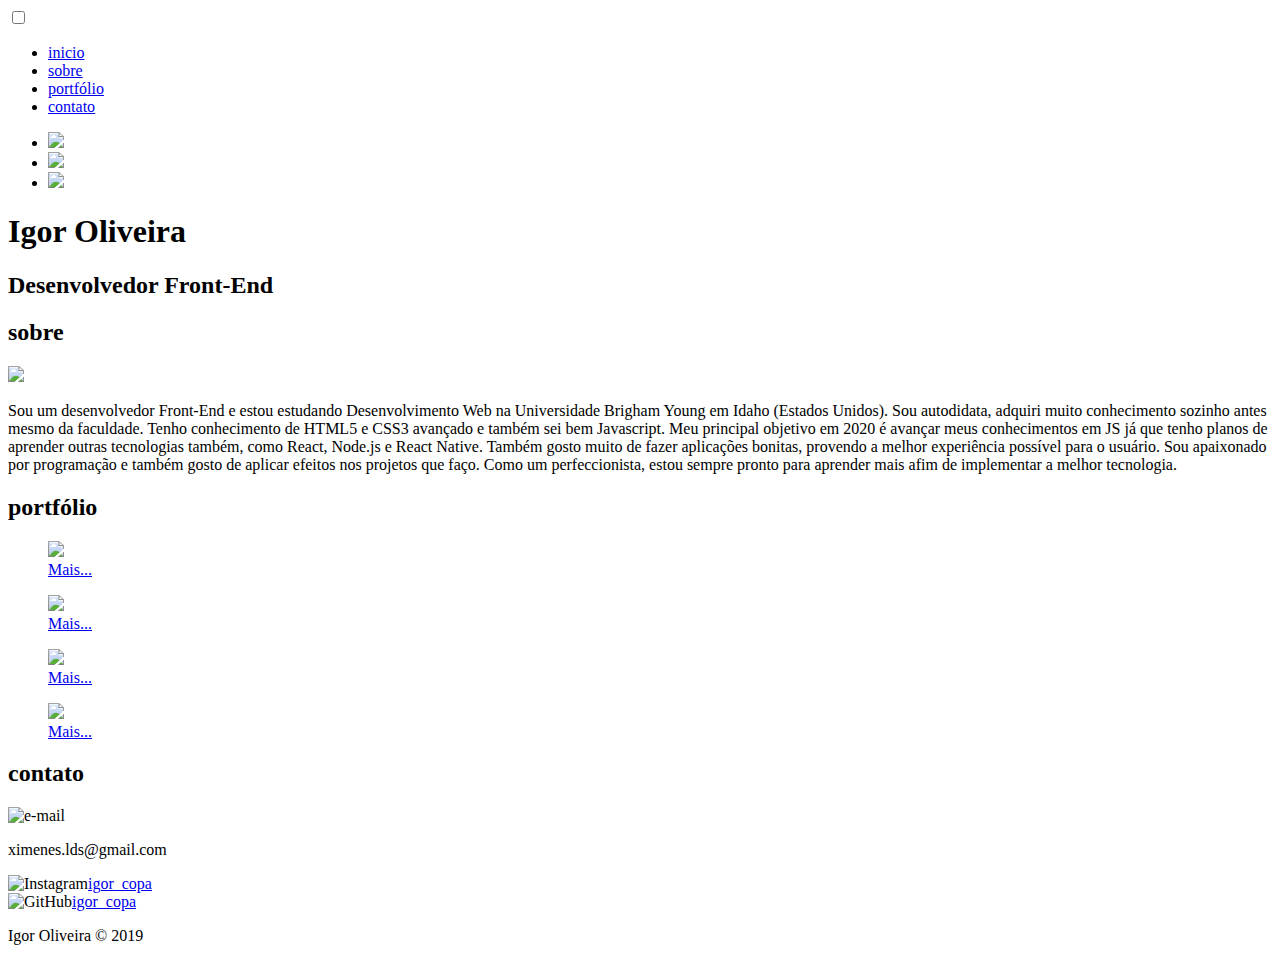
==== indexptg.html @ 8b7ba53e "Update indexptg.html" ====
<!DOCTYPE html>
<html lang="en">
<head>
    <meta charset="UTF-8">
    <meta name="viewport" content="width=device-width, initial-scale=1.0">
    <meta http-equiv="X-UA-Compatible" content="ie=edge">
    <link rel="stylesheet" href="css/style.css">
    <link rel="stylesheet" href="css/menu.css">
    <title>Igor Oliveira | Desenvolvedor Front-End</title>
</head>
<body id="body">
    <!-- HEADER -->
    <div class="menu" id="menu">
        <!--Picture on CSS-->
        <input type="checkbox" class="toggle" id="toggle">
        <div class="hamburger" id="hamburger"><div class="hamb"></div></div>
        <nav class="nav" id="nav">
            <ul class="ul-a" id="ul-a">
                <li><a href="#">inicio</a></li>
                <li><a href="#about">sobre</a></li>
                <li><a href="#folio">portfólio</a></li>
                <li><a href="#contact">contato</a></li>
            </ul>
            <ul class="ul-b" id="ul-b">
                <li><a href="indexptg.html" class="eng"><img src="images/pt.jpg"></a></li>
                <li><a href="index.html" class="spn"><img src="images/eng.jpg"></a></li>
                <li><a href="indexspn.html" class="ptg"><img src="images/spn.jpg"></a></li>
            </ul>
        </nav>
        <div class="shadow"></div>
    </div>
    <main>
        <header class="header">
            <div class="name">
                <h1>Igor Oliveira</h1>
                <h2>Desenvolvedor Front-End</h2>
            </div>
            <div class="click"><h2></h2></div>
            <!-- <input type="checkbox" id="btn"> -->
            <a href="#about" class="button" id="button">
                <div class="trigger" id="trigger"><div class="dot" id="dot"></div></div>
            </a>
        </header>
        <div class="oveRLay"></div>
        <!-- CONTENT -->
        <section>
            <div class="content about" id="about">
                <h2>sobre</h2>
                <div class="inner-content">
                    <div class="logo">
                        <img src="images/logo.jpg">
                    </div>
                    <p>
                        Sou um desenvolvedor Front-End e estou estudando Desenvolvimento Web na Universidade Brigham Young
                        em Idaho (Estados Unidos). Sou autodidata, adquiri muito conhecimento sozinho antes mesmo da faculdade.
                        Tenho conhecimento de HTML5 e CSS3 avançado e também sei bem Javascript. Meu principal objetivo em 2020
                        é avançar meus conhecimentos em JS já que tenho planos de aprender outras tecnologias também, como React,
                        Node.js e React Native. Também gosto muito de fazer aplicações bonitas, provendo a melhor experiência
                        possível para o usuário. Sou apaixonado por programação e também gosto de aplicar efeitos nos projetos
                        que faço. Como um perfeccionista, estou sempre pronto para aprender mais afim de implementar a melhor
                        tecnologia.
                    </p>
                </div>
            </div>
            <div class="content folio" id="folio">
                <h2>portfólio</h2>
                <div class="h2a"></div>
                <div class="grid">
                    <figure class="pic grid-a">
                        <img src="images/bearded-ones-responsive.jpg">
                        <figcaption class="caption">
                            <div class="overL"></div>
                            <a href="https://igorcopa.github.io/Bearded-Ones/" target="_blank">Mais...</a>
                        </figcaption>
                    </figure>
                    <figure class="pic grid-b">
                        <img src="images/locked-and-loaded-responsive.jpg">
                        <figcaption class="caption">
                            <div class="overL"></div>
                            <a href="https://igorcopa.github.io/Locked-and-Loaded/" target="_blank">Mais...</a>
                        </figcaption>
                    </figure>
                    <figure class="pic grid-c">
                        <img src="images/paraisos-brasileiros-responsive.jpg">
                        <figcaption class="caption">
                            <div class="overL"></div>
                            <a href="https://igorcopa.github.io/Paraisos-Brasileiros/" target="_blank">Mais...</a>
                        </figcaption>
                    </figure>
                    <figure class="pic grid-d">
                        <img src="images/worldly-paradises-responsive.jpg">
                        <figcaption class="caption">
                            <div class="overL"></div>
                            <a href="https://igorcopa.github.io/Worldly-Paradise/" target="_blank">Mais...</a>
                        </figcaption>
                    </figure>
                </div>
            </div>
        </section>
    </main>
    <!-- FOOTER -->
    <footer class="content footer" id="contact">
        <h2>contato</h2>
        <!-- <form name="form" id="form" method="POST">
            <label id="name">Nome</label>
            <input type="text" id="yourName" placeholder="Your name here">
            <label id="email">E-mail</label>
            <input type="email" id="yourEmail" placeholder="Your email here">
            <label id="msg">Message</label>
            <textarea name="yourArea" placeholder="Leave your message"></textarea>
        </form> -->
        <div class="footer-w">
            <div class="email">
                <img src="images/email.png" alt="e-mail"><p>ximenes.lds@gmail.com</p>
            </div>
            <div class="insta">
                <img src="images/insta.png" alt="Instagram"><a href="#">igor_copa</a>
            </div>
            <div class="gh">
                <img src="images/github.png" alt="GitHub"><a href="#">igor_copa</a>
            </div>
            <!-- <div class="zap">
                <img src="_images/zap.png" alt=""><p>+55 (21) 9.7265-1814</p>
            </div> -->
            <p>Igor Oliveira &copy; 2019</p>
        </div>
    </footer>
    <!-- JAVASCRIPT -->
    <script>

        function toggB(){
            body.style.animationDelay="1s";
            body.style.scrollBehavior="smooth";
            body.style.transition="all 1s ease-in";
        }
        setTimeout(toggB, 1500);

        let btn = document.getElementById("button");
        let trg = document.getElementById("trigger");
        let dt = document.getElementById("dot");
        let bd = document.getElementById("body");
        let navig = document.getElementById("nav");
        let abt = document.getElementById("about");

        function togg(){
            btn.style.backgroundColor="rgba(45, 45, 230)";
            btn.style.boxShadow="3px 0 3px rgba(45, 45, 230, .6),-3px 0 3px rgba(45, 45, 230, .6)";

            trg.style.top="38%";

            dt.style.backgroundColor="rgba(45, 45, 230)";
            dt.style.boxShadow="3px 0 3px rgba(45, 45, 230, .6),-3px 0 3px rgba(45, 45, 230, .6)";
        }

        // function close(){
        //     navig.style.transform="translateX(-110%)";
        // }

        btn.addEventListener("click", togg);
        // abt.addEventListener("click", close);

    </script>
</body>
</html>
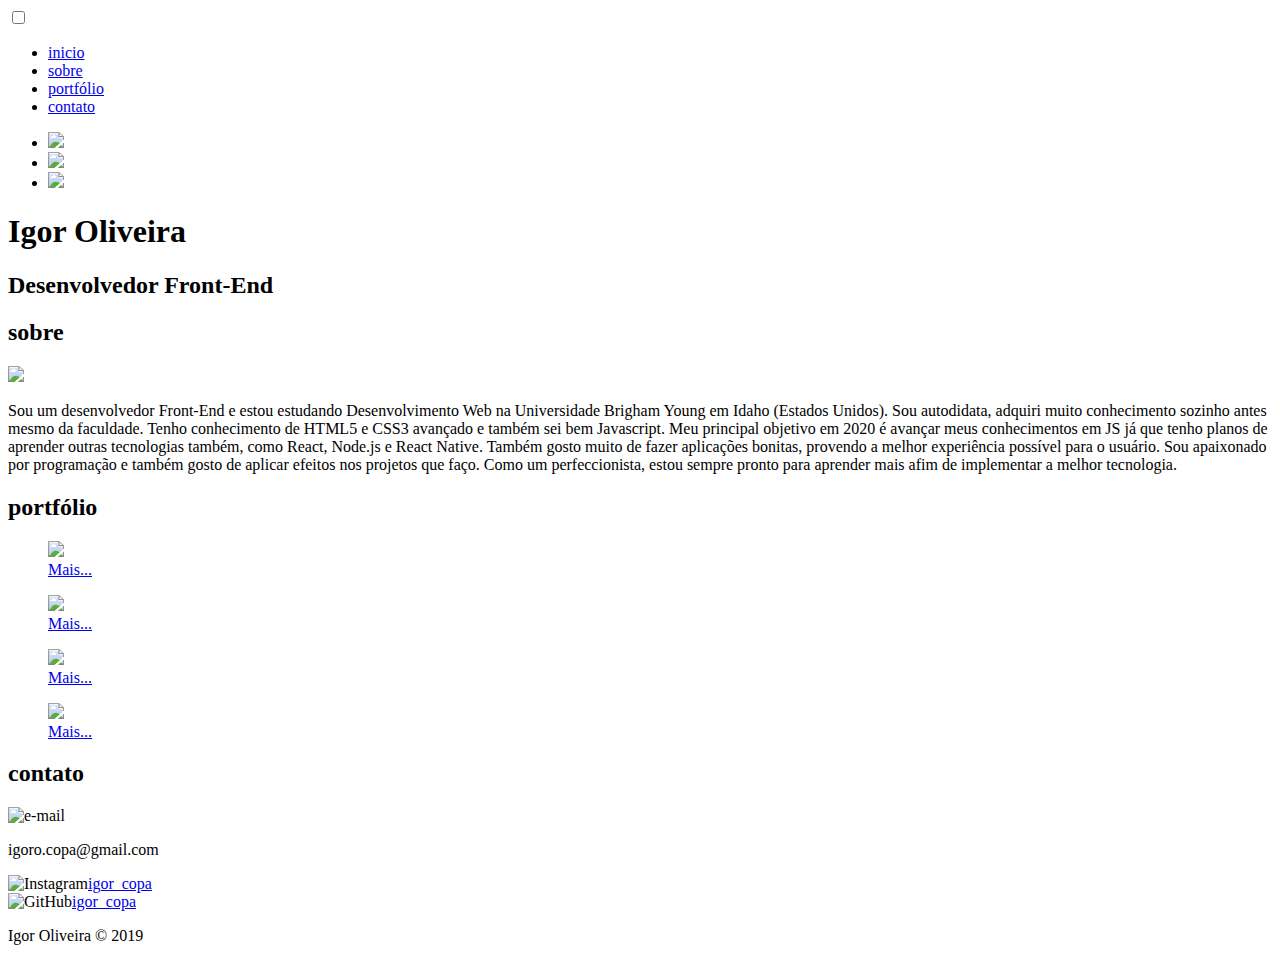
==== commit 4e806a1f: "Update indexptg.html" ====
--- a/indexptg.html
+++ b/indexptg.html
@@ -111,7 +111,7 @@
         </form> -->
         <div class="footer-w">
             <div class="email">
-                <img src="images/email.png" alt="e-mail"><p>ximenes.lds@gmail.com</p>
+                <img src="images/email.png" alt="e-mail"><p>igoro.copa@gmail.com</p>
             </div>
             <div class="insta">
                 <img src="images/insta.png" alt="Instagram"><a href="#">igor_copa</a>
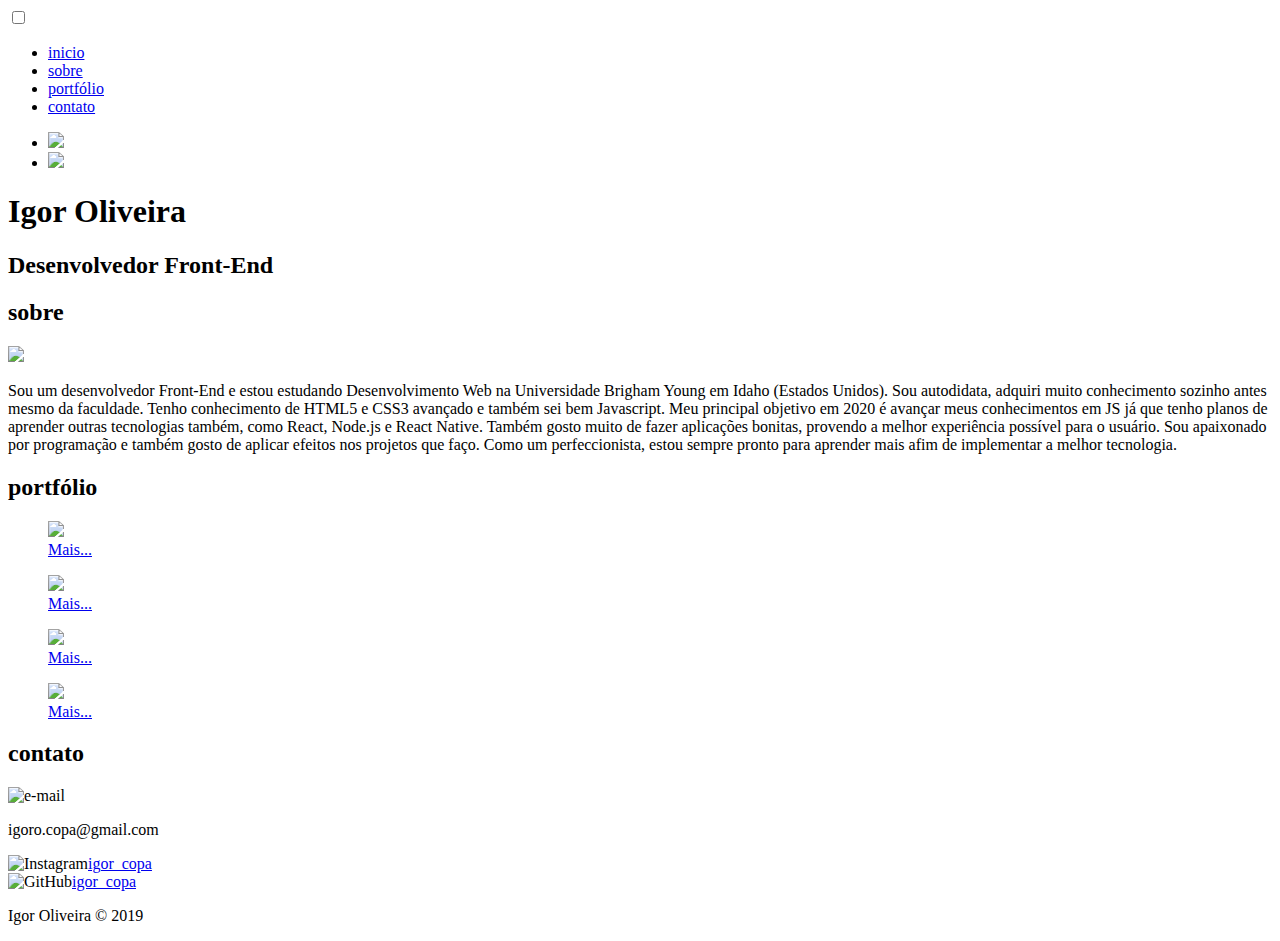
==== commit b6ef4f45: "Update indexptg.html" ====
--- a/indexptg.html
+++ b/indexptg.html
@@ -24,7 +24,6 @@
             <ul class="ul-b" id="ul-b">
                 <li><a href="indexptg.html" class="eng"><img src="images/pt.jpg"></a></li>
                 <li><a href="index.html" class="spn"><img src="images/eng.jpg"></a></li>
-                <li><a href="indexspn.html" class="ptg"><img src="images/spn.jpg"></a></li>
             </ul>
         </nav>
         <div class="shadow"></div>
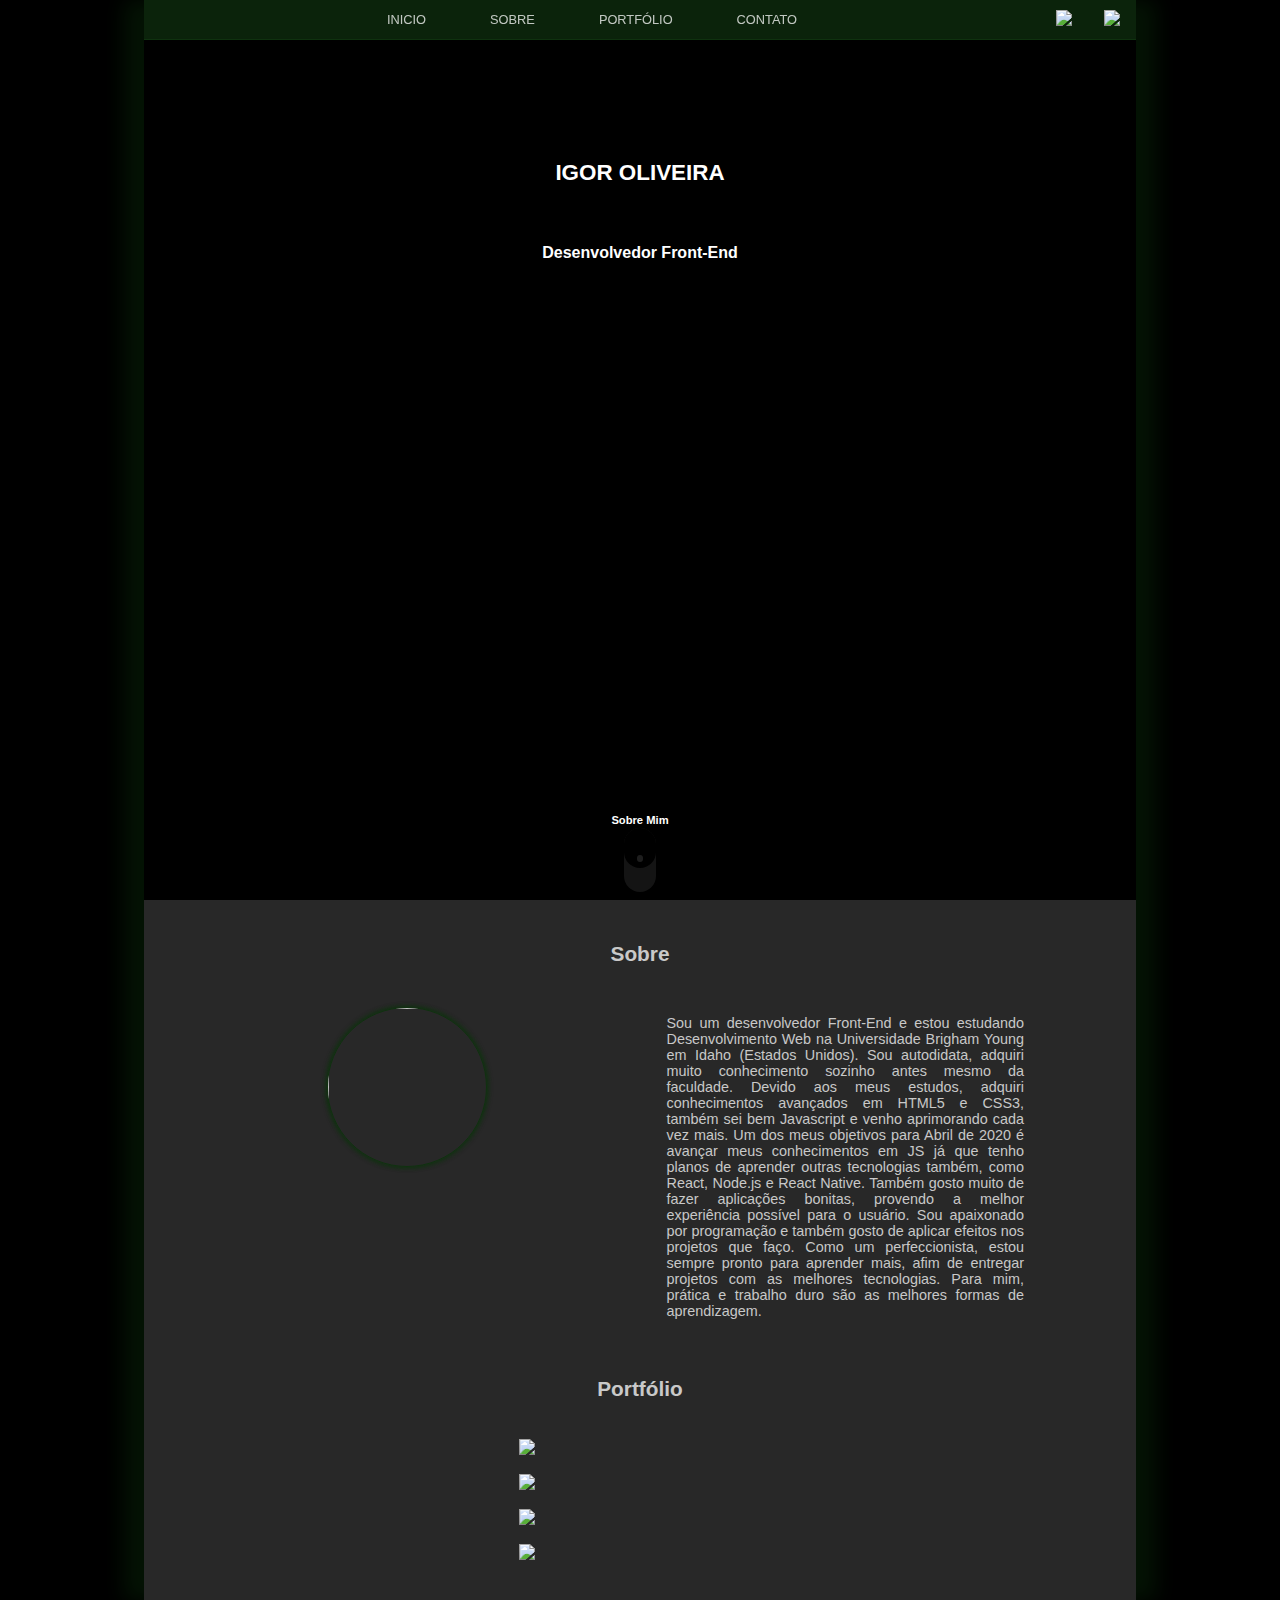
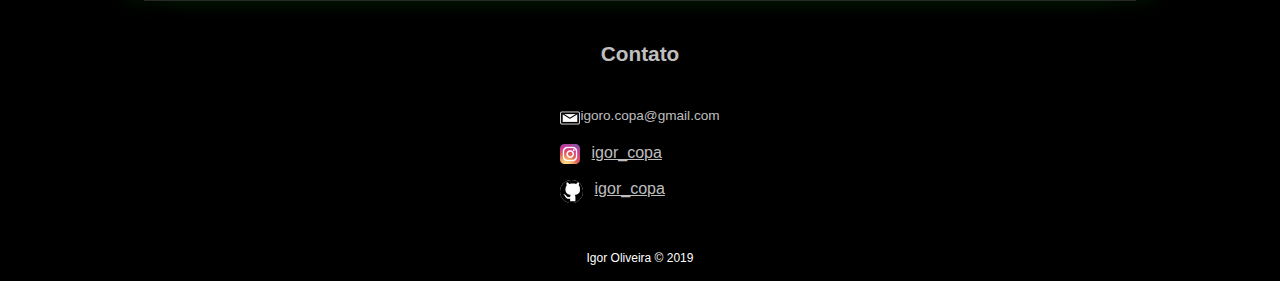
==== commit 92f54a39: "Upgrading" ====
--- a/indexptg.html
+++ b/indexptg.html
@@ -34,8 +34,7 @@
                 <h1>Igor Oliveira</h1>
                 <h2>Desenvolvedor Front-End</h2>
             </div>
-            <div class="click"><h2></h2></div>
-            <!-- <input type="checkbox" id="btn"> -->
+            <div class="click"><h2>Sobre mim</h2></div>
             <a href="#about" class="button" id="button">
                 <div class="trigger" id="trigger"><div class="dot" id="dot"></div></div>
             </a>
@@ -52,12 +51,13 @@
                     <p>
                         Sou um desenvolvedor Front-End e estou estudando Desenvolvimento Web na Universidade Brigham Young
                         em Idaho (Estados Unidos). Sou autodidata, adquiri muito conhecimento sozinho antes mesmo da faculdade.
-                        Tenho conhecimento de HTML5 e CSS3 avançado e também sei bem Javascript. Meu principal objetivo em 2020
-                        é avançar meus conhecimentos em JS já que tenho planos de aprender outras tecnologias também, como React,
-                        Node.js e React Native. Também gosto muito de fazer aplicações bonitas, provendo a melhor experiência
-                        possível para o usuário. Sou apaixonado por programação e também gosto de aplicar efeitos nos projetos
-                        que faço. Como um perfeccionista, estou sempre pronto para aprender mais afim de implementar a melhor
-                        tecnologia.
+                        Devido aos meus estudos, adquiri conhecimentos avançados em HTML5 e CSS3, também sei bem Javascript e
+                        venho aprimorando cada vez mais. Um dos meus objetivos para Abril de 2020 é avançar meus conhecimentos em JS já
+                        que tenho planos de aprender outras tecnologias também, como React, Node.js e React Native. Também gosto
+                        muito de fazer aplicações bonitas, provendo a melhor experiência possível para o usuário. Sou apaixonado
+                        por programação e também gosto de aplicar efeitos nos projetos que faço. Como um perfeccionista, estou
+                        sempre pronto para aprender mais, afim de entregar projetos com as melhores tecnologias. Para mim, prática
+                        e trabalho duro são as melhores formas de aprendizagem.
                     </p>
                 </div>
             </div>
@@ -125,39 +125,6 @@
         </div>
     </footer>
     <!-- JAVASCRIPT -->
-    <script>
-
-        function toggB(){
-            body.style.animationDelay="1s";
-            body.style.scrollBehavior="smooth";
-            body.style.transition="all 1s ease-in";
-        }
-        setTimeout(toggB, 1500);
-
-        let btn = document.getElementById("button");
-        let trg = document.getElementById("trigger");
-        let dt = document.getElementById("dot");
-        let bd = document.getElementById("body");
-        let navig = document.getElementById("nav");
-        let abt = document.getElementById("about");
-
-        function togg(){
-            btn.style.backgroundColor="rgba(45, 45, 230)";
-            btn.style.boxShadow="3px 0 3px rgba(45, 45, 230, .6),-3px 0 3px rgba(45, 45, 230, .6)";
-
-            trg.style.top="38%";
-
-            dt.style.backgroundColor="rgba(45, 45, 230)";
-            dt.style.boxShadow="3px 0 3px rgba(45, 45, 230, .6),-3px 0 3px rgba(45, 45, 230, .6)";
-        }
-
-        // function close(){
-        //     navig.style.transform="translateX(-110%)";
-        // }
-
-        btn.addEventListener("click", togg);
-        // abt.addEventListener("click", close);
-
-    </script>
+    <script src="./js/scripts.js"></script>
 </body>
 </html>
--- a/css/style.css
+++ b/css/style.css
@@ -0,0 +1,463 @@
+@charset "UTF-8";
+
+:root{
+    --green: rgba(15, 50, 15);
+    --grey: rgba(40, 40, 40);
+    --pBlack: rgba(0, 0, 0, .8);
+    --pWhite: rgba(255, 255, 255, .75);
+}
+
+*, *::before, *::after{
+    padding: 0;
+    margin: 0;
+    box-sizing: border-box;
+}
+
+html{
+    scroll-behavior: smooth;
+}
+
+body{
+    background-color: rgba(0, 0, 0);
+    color: var(--pWhite);
+    font-family: sans-serif;
+}
+
+a{
+    text-decoration: none;
+    color: inherit;
+}
+
+.footer a{
+    text-decoration: underline;
+}
+
+.footer a:hover{
+    color: rgba(255, 255, 255);
+}
+
+/* HEADER */
+main{
+    position: relative;
+    top: 0;
+    left: 0;
+    margin: auto;
+    max-width: 62em;
+    height: auto;
+    display: flex;
+    flex-direction: column;
+    justify-content: center;
+    align-items: space-between;
+    overflow-x: hidden;
+    background-color: rgba(0, 0, 0);
+    box-shadow: 20px 0 20px rgba(25, 130, 25, .15),
+                -20px 0 20px rgba(25, 130, 25, .15);
+}
+
+.header{
+    position: relative;
+    display: flex;
+    flex-direction: column;
+    align-items: center;
+    justify-content: space-between;
+    max-width: 62em;
+    height: 100vh;
+    background: url(../images/bg-image.jpg);
+    background-position: center;
+    background-size: cover;
+    background-repeat: no-repeat;
+    margin: auto 0;
+}
+
+.oveRLay{
+    position: absolute;
+    top: 0;
+    background-color: rgba(0, 0, 0);
+    width: 100%;
+    height: 100vh;
+    opacity: .8;
+}
+
+.header .button{
+    position: relative;
+    opacity: 1;
+    width: 2rem;
+    height: 4rem;
+    border-radius: 50px;
+    bottom: .5rem;
+    z-index: 3;
+    background-color: rgba(20, 20, 20);
+    transition: all .15s ease-in;
+    outline: none;
+}
+
+.header .button .trigger{
+    position: absolute;
+    display: flex;
+    justify-content: center;
+    align-items: flex-end;
+    top: 0;
+    width: 2rem;
+    height: 2.5rem;
+    background-color: rgba(0, 0, 0);
+    border-radius: 50px;
+    transition: all .1s ease-in;
+}
+
+.header .button .trigger .dot{
+    position: absolute;
+    width: .4rem;
+    height: .4rem;
+    background-color: rgba(30, 30, 30);
+    border-radius: 50px;
+    bottom: .4rem;
+}
+
+.header .name {
+    position: relative;
+    margin: 10rem 0 0 0;
+    z-index: 2;
+}
+
+.name h1{
+    font-size: 1.4rem;
+    text-transform: uppercase;
+    text-align: center;
+    color: rgba(255, 255, 255);
+    margin-bottom: 3rem;
+    top: 0;
+}
+
+.name h2{
+    color: rgba(255, 255, 255);
+    font-size: 1rem;
+}
+
+.header .click{
+    position: absolute;
+    bottom: 0;
+    bottom: 4rem;
+    z-index: 2;
+}
+
+.header .click h2{
+    font-size: .7rem;
+    text-transform: capitalize;
+    color: rgb(255, 255, 255);
+    text-align: center;
+}
+
+/* CONTENT */
+section{
+    display: flex;
+    flex-direction: column;
+    justify-content: center;
+    align-items: space-between;
+    background-color: var(--grey);
+}
+
+.content{
+    height: auto;
+    width: 100%;
+    display: flex;
+    flex-direction: column;
+    justify-content: center;
+    align-items: center;
+}
+
+.content h2{
+    margin: 1rem 0;
+}
+
+.content .h2a{
+    width: 70px;
+    height: 2.5px;
+    margin-top: .3rem;
+}
+
+.inner-content{
+    display: flex;
+    flex-direction: column;
+    align-items: center;
+    justify-content: space-between;
+    margin-bottom: 1rem;;
+}
+
+.inner-content p{
+    text-align: justify;
+    padding: 0 1rem;
+    font-size: .9rem;
+    transition: all .25s ease-in;
+    margin: 1.5rem .5rem 0 .5rem;
+}
+
+.inner-content .logo{
+    width: 8rem;
+    height: 8rem;
+    border-radius: 50px;
+}
+
+.logo img{
+    width: 8rem;
+    height: 8rem;
+    border-radius: 50%;
+    border: 1px solid var(--green);
+}
+
+h2{
+    font-size: 1.3rem;
+    text-transform: capitalize;
+    padding: .6rem;
+    margin-bottom: 1rem 0;
+}
+
+p{
+    font-size: .85rem;
+}
+
+.grid{
+    display: flex;
+    flex-direction: column;
+    justify-content: center;
+    align-items: center;
+    margin-bottom: 2rem;
+}
+
+.grid .pic{
+    position: relative;
+    margin: 5px 5%;
+}
+
+.pic .caption{
+    position: absolute;
+    top: 0;
+    left: 0;
+    margin: 0;
+    padding: 0;
+    width: 100%;
+    height: 100%;
+}
+
+.pic .caption:hover .overL{
+    opacity: .5;
+}
+
+.pic .caption:hover a{
+    opacity: 1;
+}
+
+.caption .overL{
+    position: absolute;
+    top: 0;
+    left: 0;
+    width: 100%;
+    height: 100%;
+    border-radius: 20px;
+    background-color: rgb(40, 40, 40);
+    opacity: 0;
+    transition: opacity .3s ease-in;
+}
+
+.pic .caption a{
+    position: absolute;
+    bottom: 1rem;
+    left: 2rem;
+    color: rgba(255, 255, 255);
+    font-size: .85rem;
+    opacity: 0;
+    text-decoration: underline;
+    transition: opacity .35s ease-in;
+}
+
+.pic .caption a:hover{
+    text-decoration: none;
+}
+
+.pic img{
+    width: 90%;
+    margin: 0 5%;
+    height: auto;
+    padding: 0;
+    text-align: center;
+}
+
+/* FOOTER */
+form{
+    display: flex;
+    flex-direction: column;
+    padding: 1rem 1rem 5rem 1rem;
+}
+
+input{
+    border: none;
+    height: 1.5rem;
+    border-radius: 50px;
+    padding-left: .2rem;
+    margin-bottom: .8rem;
+}
+
+textarea{
+    padding-left: .2rem;
+}
+
+.footer-w{
+    display: flex;
+    flex-direction: column;
+    align-items: flex-start;
+    justify-content: space-between;
+    margin: auto;
+}
+
+.footer-w div{
+    display: flex;
+    justify-content: space-around;
+}
+
+.footer-w .gh img{
+    background-color: rgb(255, 255, 255);
+    border-radius: 20px;
+    width: 23px;
+    height: 23px;
+
+}
+
+.footer-w div #e-m,
+.footer-w div a{
+    margin-left: .7rem;
+    font-size: 1rem;
+}
+
+.footer-w div a:hover{
+    text-decoration: none;
+}
+
+.footer-w img{
+    display: inline-block;
+    width: 20px;
+    height: 20px;
+}
+
+.email, .insta, .zap, .gh, .li, .rsm{
+    display: inline-block;
+    margin: 1rem 0 0 0;
+}
+
+.footer .footer-w > p{
+    align-self: center;
+    margin: 3rem 0 1rem 0;
+    font-size: .75rem;
+    color: rgba(255, 255, 255);
+    display: inline-block;
+}
+
+/* MEDIA */
+@media(min-width: 36em){ /* 576px */
+    .inner-content{
+        display: grid;
+        grid-gap: 5px;
+        grid-template-columns: repeat(auto-fit, minmax(300px, 1fr));
+        grid-auto-rows: auto;
+        grid-auto-flow: dense;
+    }
+
+    .logo{
+        margin: 1rem auto;
+        align-self: start;
+        width: 10rem;
+        height: 10rem;
+    }
+
+    .logo img{
+        width: 10rem;
+        height: 10rem;
+        box-shadow: 1px 0 5px var(--green),
+                    -1px 0 5px var(--green);
+    }
+
+    .inner-content p{
+        margin-right: 1rem;
+    }
+
+    .grid{
+        display: grid;
+        grid-gap: 5px;
+        grid-template-columns: repeat(auto-fit, minmax(300px, 1fr));
+        grid-auto-rows: auto;
+        grid-auto-flow: dense;
+    }
+}
+
+@media(min-width: 48em){ /* 768px */
+    #toggle, #hamburger{
+        display: none;
+    }
+
+    #nav{
+        position: fixed;
+        display: flex;
+        flex-direction: row;
+        justify-content: space-between;
+        top: 0;
+        margin: 0 auto;
+        width: 100vw;
+        height: 40px;
+        z-index: 7;
+        transform: translateX(0%);
+        background-color: rgba(15, 50, 15, .7);
+    }
+
+    #ul-a{
+        display: flex;
+        line-height: 40px;
+    }
+
+    #ul-a li a{
+        line-height: 40px;
+        padding: .8rem 2rem;
+    }
+
+    #ul-a li a:hover{
+        background-color: rgba(45, 230, 45, .1);
+    }
+
+    #ul-b{
+        display: flex;
+        justify-content: flex-end;
+        padding: 0;
+        margin: 0;
+        width: auto;
+        background-color: transparent;
+    }
+
+    #ul-b li{
+        padding: 0;
+        margin: 0;
+    }
+
+    .inner-content p{
+        margin-right: 6rem;
+    }
+}
+
+@media(min-width: 62em){ /* 992px */
+    #menu{
+        width: 62em;
+        margin: auto;
+    }
+
+    #nav{
+        width: 62em;
+        box-shadow: 0 0 0 var(--green),
+                    0 0 0 var(--green);
+        border-bottom: 1px solid var(--green);
+        overflow-y: hidden;
+    }
+
+    #ul-b{
+        height: 40px;
+    }
+
+    .content h2{
+        margin-top: 2rem;
+    }
+}
--- a/css/menu.css
+++ b/css/menu.css
@@ -0,0 +1,134 @@
+@charset "UTF-8";
+
+.menu .toggle{
+   position: fixed;
+   margin-top: 1rem;
+   margin-left: 1rem;
+   border: none;
+   width: 1.8rem;
+   height: 1.8rem;
+   cursor: pointer;
+   opacity: 0;
+   z-index: 99;
+}
+
+.menu .hamburger{
+   position: fixed;
+   display: flex;
+   flex-direction: column;
+   justify-content: center;
+   align-items: center;
+   margin-top: 1rem;
+   margin-left: 1rem;
+   width: 2rem;
+   height: 2rem;
+   background-color: rgba(35, 35, 35);
+   z-index: 98;
+}
+
+.hamburger .hamb{
+   position: absolute;
+   width: 100%;
+   height: 3px;
+   border-radius: 3px;
+   background-color: rgba(15, 100, 15);
+   transition: transform .2s ease-in;
+}
+
+.hamburger .hamb::before,
+.hamburger .hamb::after{
+   content: '';
+   position: absolute;
+   width: 100%;
+   height: 3px;
+   border-radius: 3px;
+   top: 8px;
+   background-color: rgba(15, 100, 15);
+}
+
+.hamburger .hamb::after{
+   top: -8px;
+}
+
+.toggle:checked ~ .hamburger .hamb{
+   transform: rotate(135deg);
+}
+
+.toggle:checked ~ .hamburger .hamb:before,
+.toggle:checked ~ .hamburger .hamb:after{
+   top: 0;
+   transform: rotate(90deg);
+}
+
+.toggle:checked ~ .hamburger .hamb:after{
+   transform: rotate(-90deg);
+}
+
+.toggle:checked:hover ~ .hamburger .hamb{
+   transform: rotate(225deg);
+}
+
+.menu .nav{
+   position: fixed;
+   display: flex;
+   flex-direction: column;
+   justify-content: space-between;
+   align-items: center;
+   background-color: rgba(0, 0, 0, .97);
+   width: 85%;
+   height: 100%;
+   overflow-x: hidden;
+   z-index: 7;
+   transform: translateX(-110%);
+   transform-origin: left;
+   box-shadow: 3px 0 15px rgba(15, 50, 15, .8),
+               -3px 0 15px rgba(15, 50, 15, .8);
+   transition: transform .25s ease-in;
+}
+
+.menu .toggle:checked ~ .nav{
+   transform-origin: left;
+   transform: translateX(0);
+}
+
+.menu .nav ul{
+   list-style: none;
+}
+
+.menu .nav .ul-a{
+   margin: 13rem auto;
+}
+
+.nav .ul-a li{
+   text-transform: uppercase;
+   margin: 1rem 0;
+   font-size: .8rem;
+}
+
+.nav .ul-a li a:hover{
+   color: rgba(255, 255, 255);
+}
+
+.menu .nav .ul-b{
+   display: flex;
+   justify-content: center;
+   align-items: center;
+   width: 100%;
+   height: 10rem;
+   background-color: rgba(15, 50, 15, .4);
+}
+
+.nav .ul-b img{
+   padding: 0 1rem;
+}
+
+.menu .shadow{
+   position: absolute;
+   width: 100%;
+   height: 100vh;
+   top: 0;
+   left: 0;
+   background-color: rgba(0, 0, 0);
+   opacity: 0;
+   display: none;
+}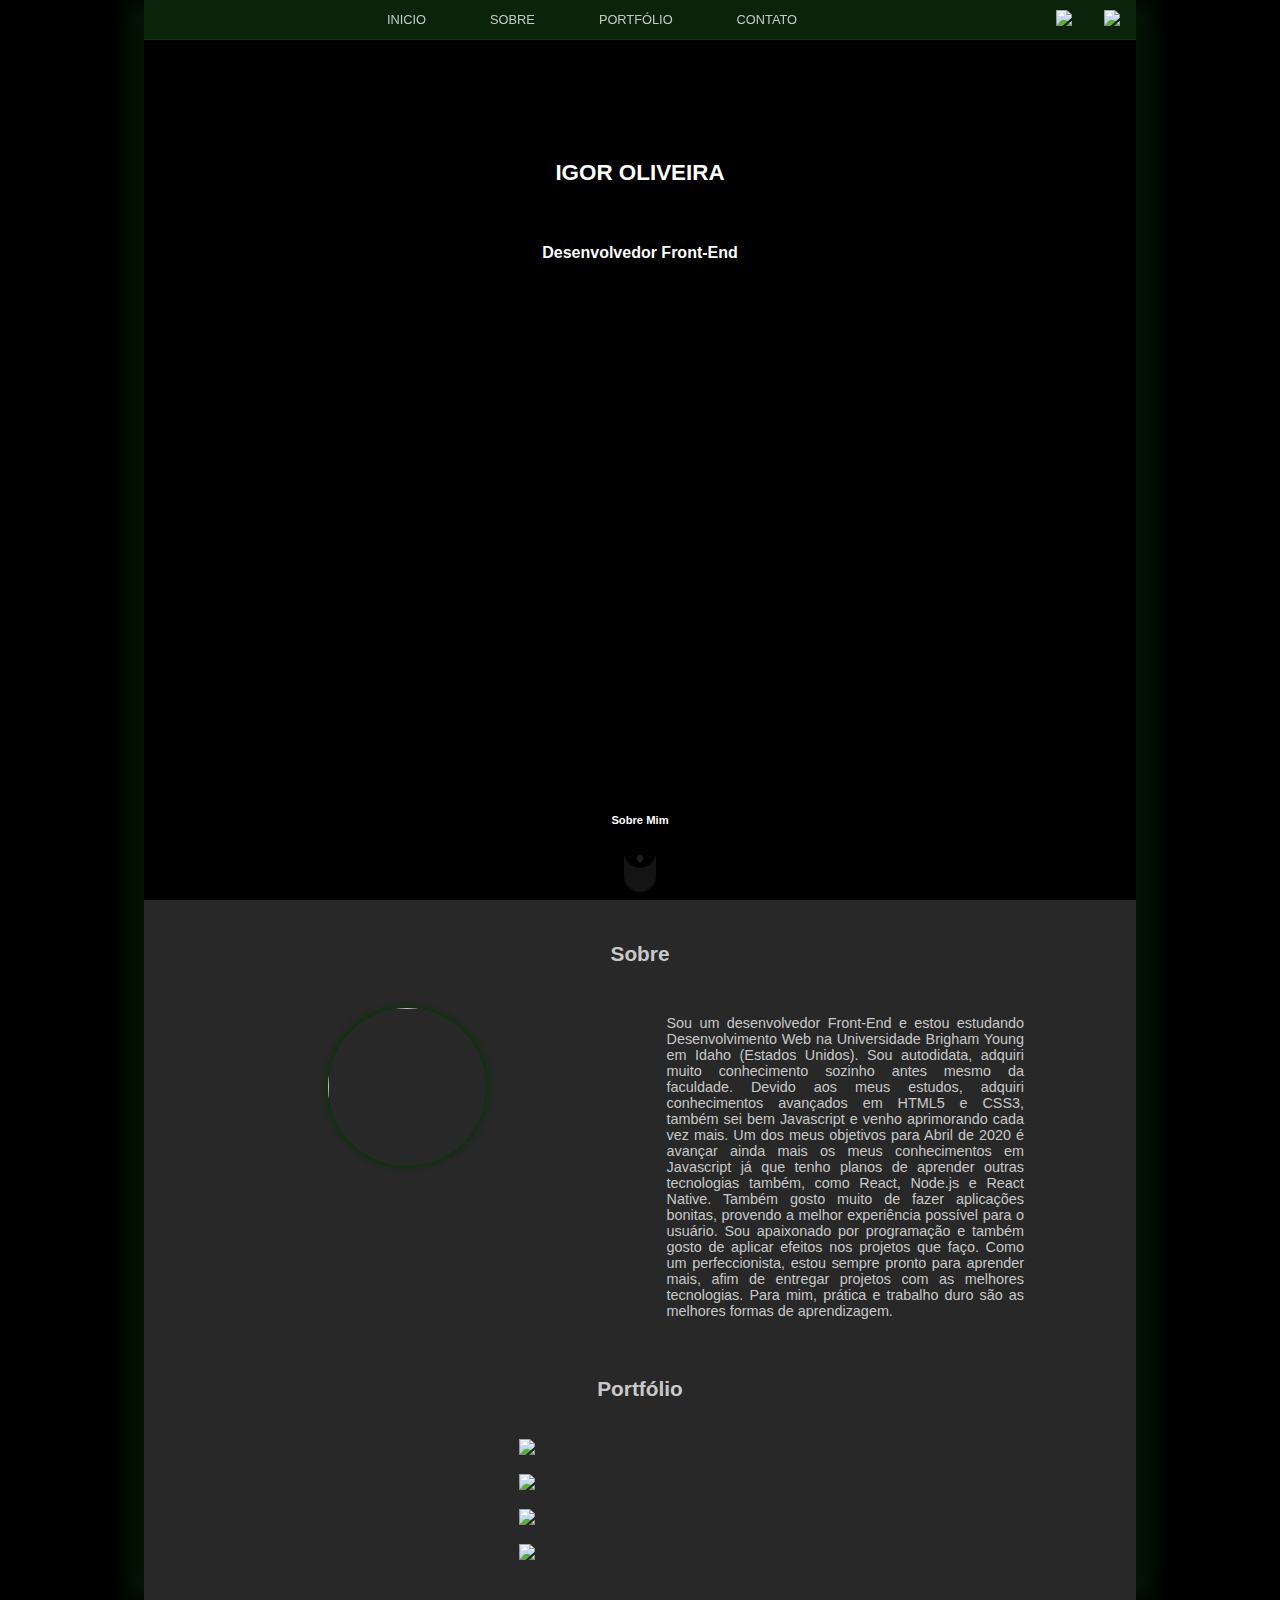
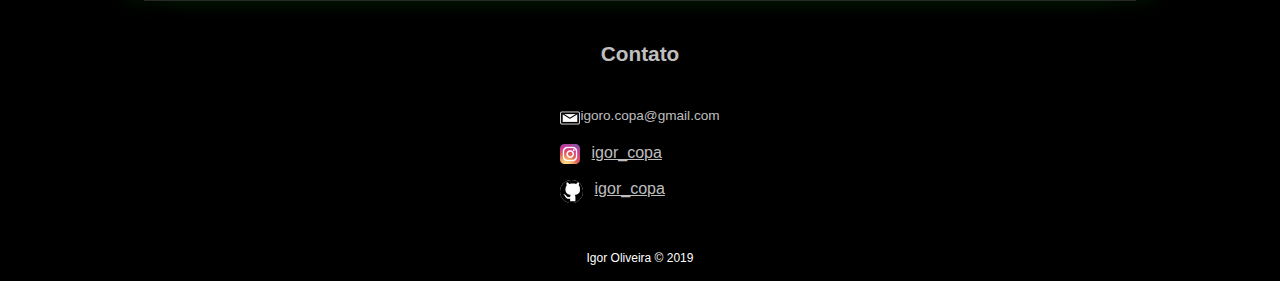
==== commit 34a2784d: "Update indexptg.html" ====
--- a/indexptg.html
+++ b/indexptg.html
@@ -52,7 +52,7 @@
                         Sou um desenvolvedor Front-End e estou estudando Desenvolvimento Web na Universidade Brigham Young
                         em Idaho (Estados Unidos). Sou autodidata, adquiri muito conhecimento sozinho antes mesmo da faculdade.
                         Devido aos meus estudos, adquiri conhecimentos avançados em HTML5 e CSS3, também sei bem Javascript e
-                        venho aprimorando cada vez mais. Um dos meus objetivos para Abril de 2020 é avançar meus conhecimentos em JS já
+                        venho aprimorando cada vez mais. Um dos meus objetivos para Abril de 2020 é avançar ainda mais os meus conhecimentos em Javascript já
                         que tenho planos de aprender outras tecnologias também, como React, Node.js e React Native. Também gosto
                         muito de fazer aplicações bonitas, provendo a melhor experiência possível para o usuário. Sou apaixonado
                         por programação e também gosto de aplicar efeitos nos projetos que faço. Como um perfeccionista, estou
